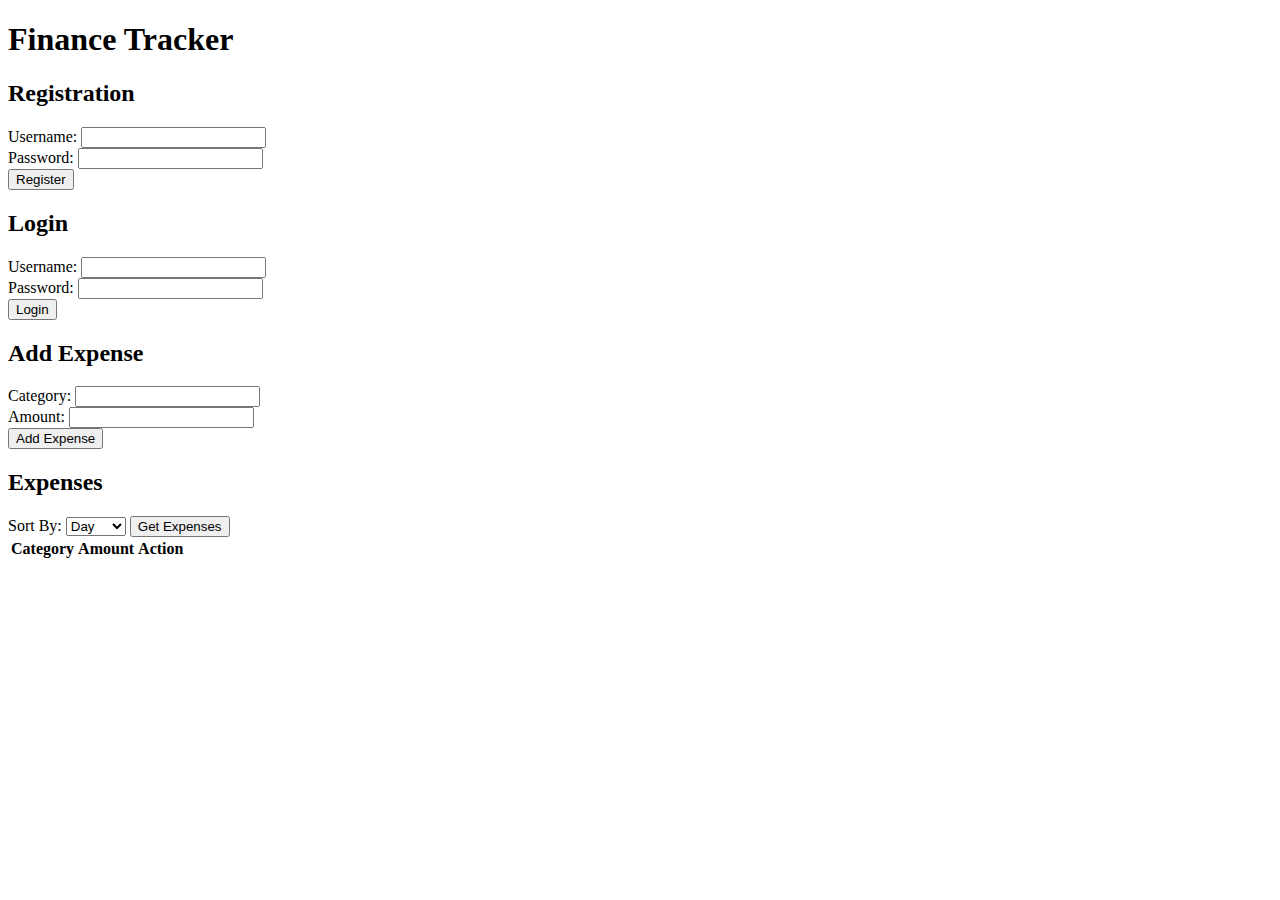
==== frontend/index.html @ 76819884 "code restructuring" ====
<!DOCTYPE html>
<html>
  <head>
    <meta charset="UTF-8" />
    <title>Finance Tracker</title>
  </head>
  <body>
    <h1>Finance Tracker</h1>

    <!-- Registration Form -->
    <h2>Registration</h2>
    <form action="/register" method="POST">
      <label for="username">Username:</label>
      <input type="text" id="username" name="username" required /><br />

      <label for="password">Password:</label>
      <input type="password" id="password" name="password" required /><br />

      <input type="submit" value="Register" />
    </form>

    <!-- Login Form -->
    <h2>Login</h2>
    <form action="/login" method="POST">
      <label for="username">Username:</label>
      <input type="text" id="username" name="username" required /><br />

      <label for="password">Password:</label>
      <input type="password" id="password" name="password" required /><br />

      <input type="submit" value="Login" />
    </form>

    <!-- Expenses Form -->
    <h2>Add Expense</h2>
    <form action="/expenses" method="POST">
      <label for="category">Category:</label>
      <input type="text" id="category" name="category" required /><br />

      <label for="amount">Amount:</label>
      <input type="number" id="amount" name="amount" required /><br />

      <input type="submit" value="Add Expense" />
    </form>

    <!-- Expenses Table -->
    <h2>Expenses</h2>
    <div>
      Sort By:
      <select id="sort-by" name="sort-by">
        <option value="day">Day</option>
        <option value="month">Month</option>
        <option value="all">All</option>
      </select>
      <button id="get-expenses">Get Expenses</button>
    </div>
    <table id="expenses-table">
      <thead>
        <tr>
          <th>Category</th>
          <th>Amount</th>
          <th>Action</th>
        </tr>
      </thead>
      <tbody id="expenses-list"></tbody>
    </table>

    <!-- Total Expenses -->
    <p id="total-expenses"></p>

    <script src="main.js"></script>
  </body>
</html>
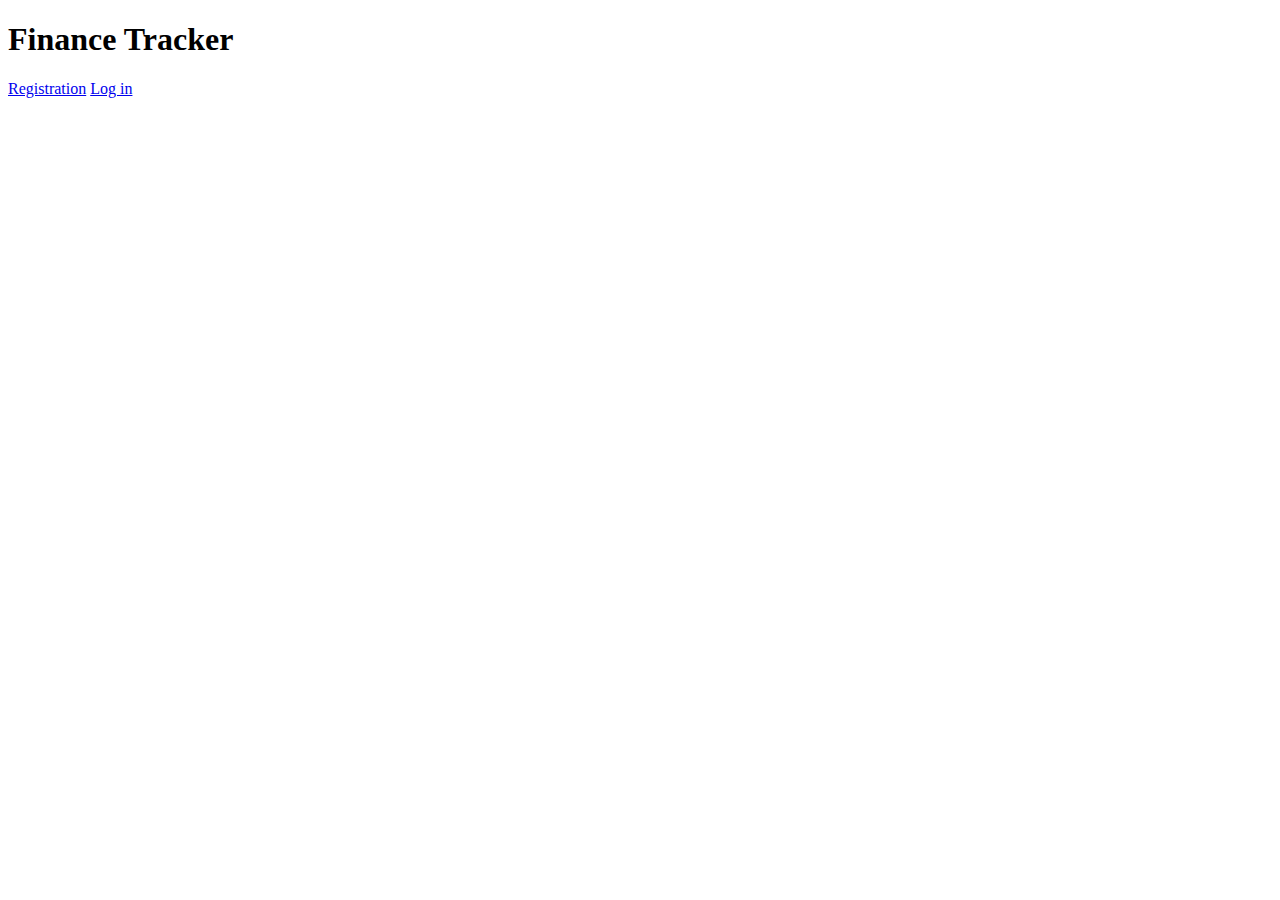
==== commit 19f72f60: "seperate html pages and it's js files" ====
--- a/frontend/index.html
+++ b/frontend/index.html
@@ -7,67 +7,8 @@
   <body>
     <h1>Finance Tracker</h1>
 
-    <!-- Registration Form -->
-    <h2>Registration</h2>
-    <form action="/register" method="POST">
-      <label for="username">Username:</label>
-      <input type="text" id="username" name="username" required /><br />
+    <a href="register.html">Registration</a>
+    <a href="login.html">Log in</a>
 
-      <label for="password">Password:</label>
-      <input type="password" id="password" name="password" required /><br />
-
-      <input type="submit" value="Register" />
-    </form>
-
-    <!-- Login Form -->
-    <h2>Login</h2>
-    <form action="/login" method="POST">
-      <label for="username">Username:</label>
-      <input type="text" id="username" name="username" required /><br />
-
-      <label for="password">Password:</label>
-      <input type="password" id="password" name="password" required /><br />
-
-      <input type="submit" value="Login" />
-    </form>
-
-    <!-- Expenses Form -->
-    <h2>Add Expense</h2>
-    <form action="/expenses" method="POST">
-      <label for="category">Category:</label>
-      <input type="text" id="category" name="category" required /><br />
-
-      <label for="amount">Amount:</label>
-      <input type="number" id="amount" name="amount" required /><br />
-
-      <input type="submit" value="Add Expense" />
-    </form>
-
-    <!-- Expenses Table -->
-    <h2>Expenses</h2>
-    <div>
-      Sort By:
-      <select id="sort-by" name="sort-by">
-        <option value="day">Day</option>
-        <option value="month">Month</option>
-        <option value="all">All</option>
-      </select>
-      <button id="get-expenses">Get Expenses</button>
-    </div>
-    <table id="expenses-table">
-      <thead>
-        <tr>
-          <th>Category</th>
-          <th>Amount</th>
-          <th>Action</th>
-        </tr>
-      </thead>
-      <tbody id="expenses-list"></tbody>
-    </table>
-
-    <!-- Total Expenses -->
-    <p id="total-expenses"></p>
-
-    <script src="main.js"></script>
   </body>
 </html>
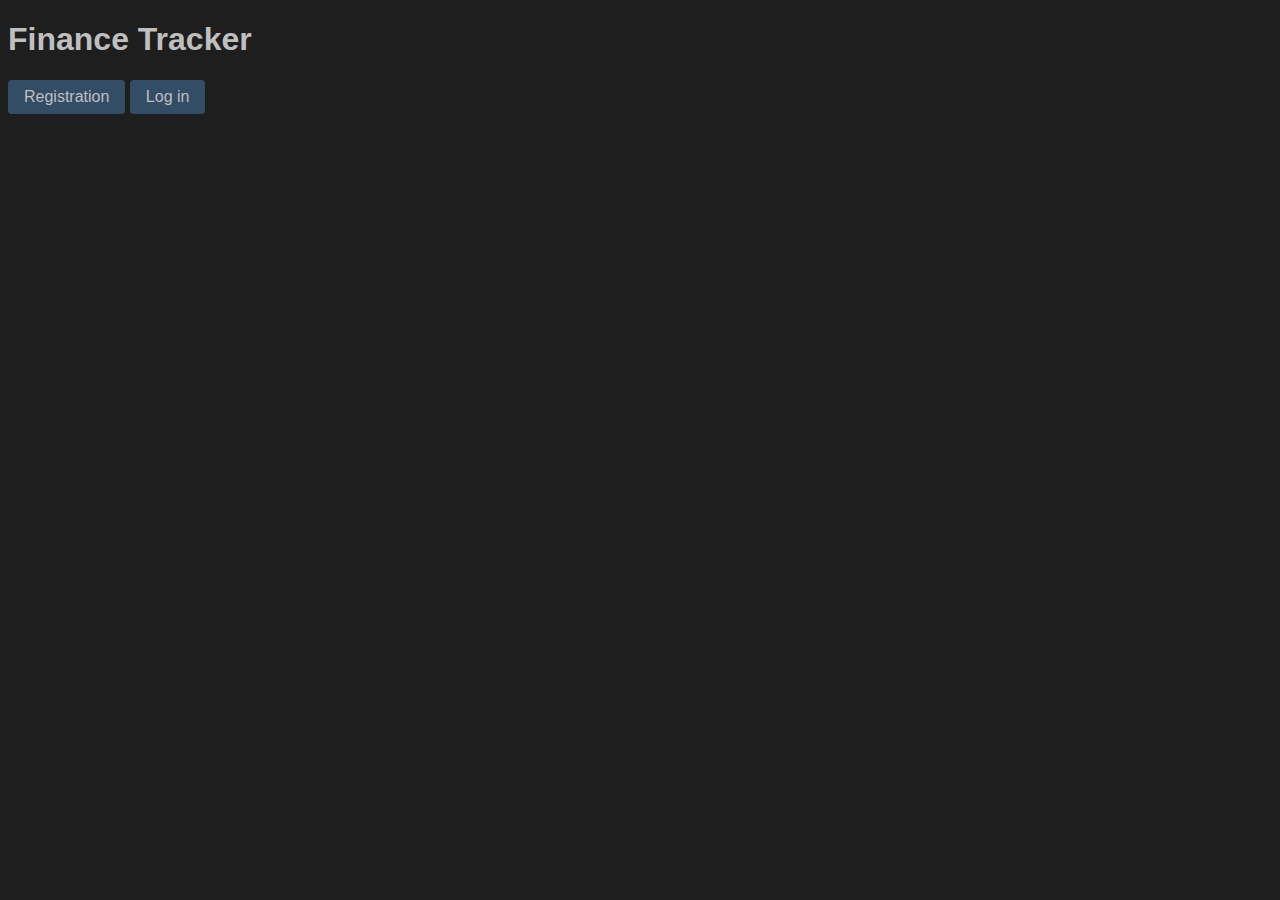
==== commit 12783894: "addstyles" ====
--- a/frontend/index.html
+++ b/frontend/index.html
@@ -3,12 +3,13 @@
   <head>
     <meta charset="UTF-8" />
     <title>Finance Tracker</title>
+    <link rel="stylesheet" href="style.css">
   </head>
   <body>
     <h1>Finance Tracker</h1>
 
-    <a href="register.html">Registration</a>
-    <a href="login.html">Log in</a>
+    <a href="register.html" class="button">Registration</a>
+    <a href="login.html" class="button">Log in</a>
 
   </body>
 </html>
--- a/frontend/style.css
+++ b/frontend/style.css
@@ -0,0 +1,52 @@
+/* Фоновий колір та стиль шрифту */
+body {
+    background-color: #1e1e1e;
+    color: #bfbfbf;
+    font-family: Arial, sans-serif;
+  }
+  
+  /* Заголовки */
+  h1.title {
+    color: #fff;
+    text-align: center;
+  }
+  
+  h2.subtitle {
+    color: #bfbfbf;
+  }
+  
+  /* Посилання та кнопки */
+  a.button,
+  input.button {
+    display: inline-block;
+    padding: 8px 16px;
+    background-color: #334d66;
+    color: #bfbfbf;
+    text-decoration: none;
+    border-radius: 4px;
+    transition: background-color 0.3s ease;
+  }
+  
+  a.button:hover,
+  input.button:hover {
+    background-color: #446688;
+  }
+  
+  /* Таблиця */
+  table.table {
+    width: 100%;
+    border-collapse: collapse;
+  }
+  
+  table.table th,
+  table.table td {
+    padding: 8px;
+    border-bottom: 1px solid #334d66;
+  }
+  
+  /* Загальні стилі */
+  .total {
+    text-align: center;
+    font-weight: bold;
+    font-size: 1.2em;
+  }